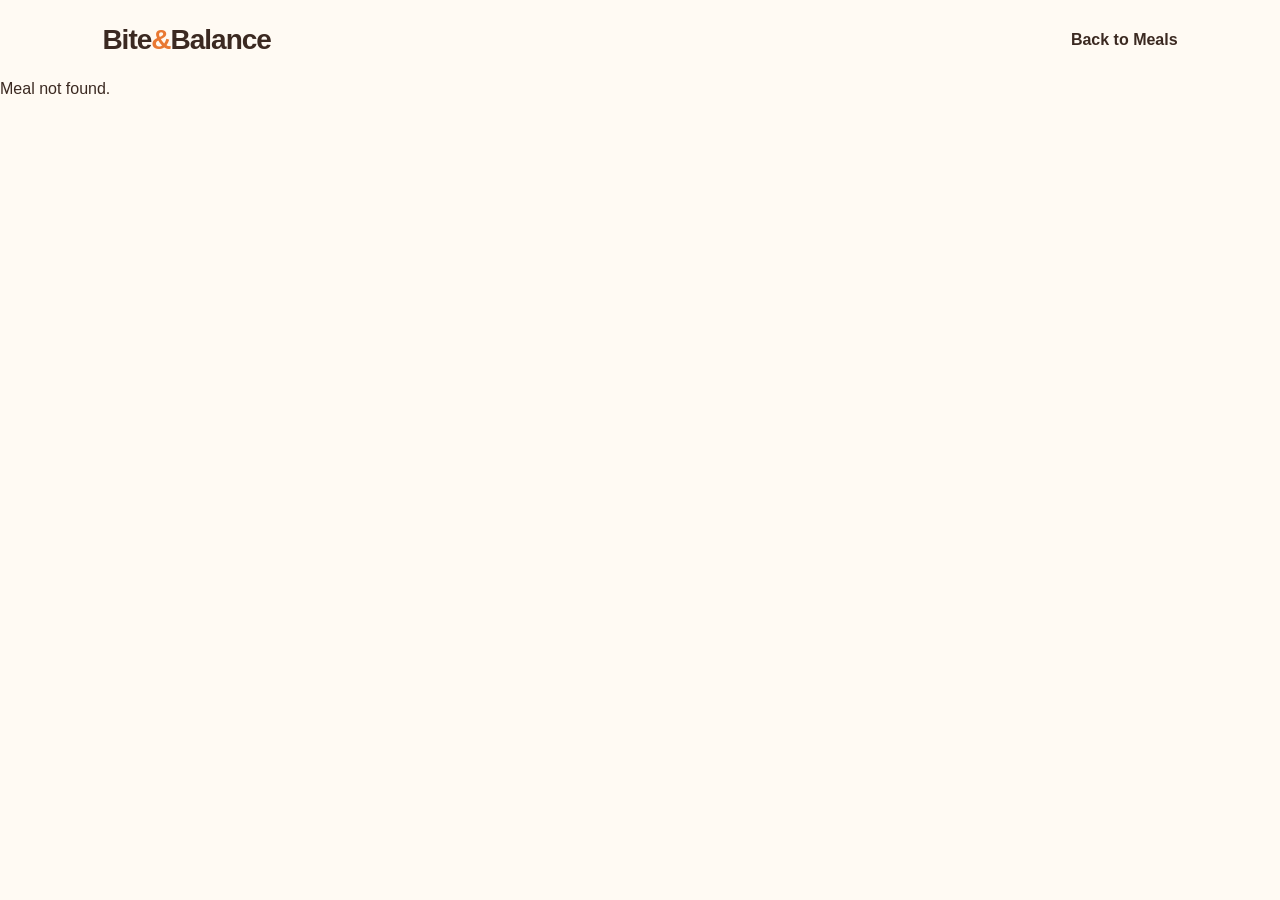
==== meal.html @ 7eb6cbd8 "Add files via upload" ====
<!DOCTYPE html>
<html lang="en">

<head>
    <meta charset="UTF-8">
    <meta name="viewport" content="width=device-width, initial-scale=1.0">

    <title>Bite&Balance - Meal</title>

    <link rel="stylesheet" href="style.css">
</head>

<body>

    <header class="navbar">

        <div class="logo">
            Bite<span>&</span>Balance
        </div>

        <a href="results.html" class="home-link">
            Back to Meals
        </a>

    </header>


    <main class="meal-details">

        <div id="mealContent">

            <p>Loading meal...</p>

        </div>

    </main>


    <script src="script.js"></script>

</body>

</html>
---- style.css ----
* {
    margin: 0;
    padding: 0;
    box-sizing: border-box;
}

body {
    font-family: Arial, sans-serif;
    background: #fffaf3;
    color: #3b2921;
}


/* =========================
   NAVBAR
========================= */

.navbar {
    height: 80px;
    padding: 0 8%;
    display: flex;
    align-items: center;
    justify-content: space-between;
    background: #fffaf3;
}

.logo {
    font-size: 28px;
    font-weight: bold;
    letter-spacing: -1px;
}

.logo span {
    color: #e97832;
}

.home-link {
    text-decoration: none;
    color: #3b2921;
    font-weight: bold;
}


/* =========================
   HOME PAGE
========================= */

.hero {
    min-height: calc(100vh - 80px);
    display: flex;
    align-items: center;
    justify-content: space-between;
    padding: 5% 10%;
    overflow: hidden;
}

.hero-content {
    max-width: 650px;
    z-index: 2;
}

.small-title {
    color: #e97832;
    font-size: 13px;
    font-weight: bold;
    letter-spacing: 3px;
    margin-bottom: 20px;
}

.hero h1 {
    font-size: 70px;
    line-height: 1.05;
    margin-bottom: 25px;
}

.hero h1 span {
    color: #e97832;
}

.description {
    font-size: 18px;
    line-height: 1.7;
    color: #77655c;
    max-width: 500px;
    margin-bottom: 35px;
}


/* =========================
   SEARCH
========================= */

.search-box {
    display: flex;
    width: 100%;
    max-width: 570px;
    background: white;
    padding: 7px;
    border-radius: 50px;
    box-shadow: 0 10px 30px rgba(80, 50, 30, 0.12);
}

.search-box input {
    flex: 1;
    border: none;
    outline: none;
    padding: 17px 22px;
    font-size: 16px;
    background: transparent;
}

.search-box button {
    border: none;
    background: #e97832;
    color: white;
    padding: 0 30px;
    border-radius: 40px;
    font-size: 16px;
    font-weight: bold;
    cursor: pointer;
    transition: 0.3s;
}

.search-box button:hover {
    background: #c95d20;
    transform: translateY(-1px);
}

.error-message {
    color: #c94c3c;
    margin-top: 15px;
}


/* =========================
   DECORATION
========================= */

.hero-decoration {
    position: relative;
    width: 350px;
    height: 350px;
    display: flex;
    align-items: center;
    justify-content: center;
}

.circle {
    position: absolute;
    width: 320px;
    height: 320px;
    background: #f8d7b5;
    border-radius: 50%;
}

.food-symbol {
    position: relative;
    font-size: 120px;
}


/* =========================
   RESULTS PAGE
========================= */

.results-container {
    padding: 50px 8%;
}

.results-header {
    text-align: center;
    margin-bottom: 50px;
}

.results-header h1 {
    font-size: 45px;
    margin-bottom: 12px;
}

.results-header p:last-child {
    color: #77655c;
}


/* =========================
   MEALS GRID
========================= */

.meals-grid {
    display: grid;
    grid-template-columns: repeat(3, 1fr);
    gap: 28px;
}

.meal-card {
    background: white;
    border-radius: 22px;
    overflow: hidden;
    box-shadow: 0 8px 25px rgba(80, 50, 30, 0.10);
    transition: 0.3s;
}

.meal-card:hover {
    transform: translateY(-7px);
    box-shadow: 0 15px 35px rgba(80, 50, 30, 0.16);
}

.meal-card img {
    width: 100%;
    height: 220px;
    object-fit: cover;
}

.meal-info {
    padding: 22px;
}

.meal-info h2 {
    font-size: 21px;
    margin-bottom: 10px;
}

.meal-info p {
    color: #806e65;
    margin-bottom: 18px;
    line-height: 1.5;
}

.meal-info button {
    border: none;
    background: #e97832;
    color: white;
    padding: 11px 20px;
    border-radius: 25px;
    cursor: pointer;
    font-weight: bold;
}

.meal-info button:hover {
    background: #c95d20;
}


/* =========================
   RESPONSIVE
========================= */

@media (max-width: 900px) {

    .hero {
        flex-direction: column;
        text-align: center;
        gap: 50px;
    }

    .description {
        margin-left: auto;
        margin-right: auto;
    }

    .search-box {
        margin: auto;
    }

    .meals-grid {
        grid-template-columns: repeat(2, 1fr);
    }
}


@media (max-width: 600px) {

    .hero h1 {
        font-size: 45px;
    }

    .hero-decoration {
        width: 250px;
        height: 250px;
    }

    .circle {
        width: 230px;
        height: 230px;
    }

    .food-symbol {
        font-size: 80px;
    }

    .meals-grid {
        grid-template-columns: 1fr;
    }

    .search-box {
        flex-direction: column;
        background: transparent;
        box-shadow: none;
        gap: 10px;
    }

    .search-box input {
        background: white;
        border-radius: 40px;
    }

    .search-box button {
        height: 50px;
    }
}
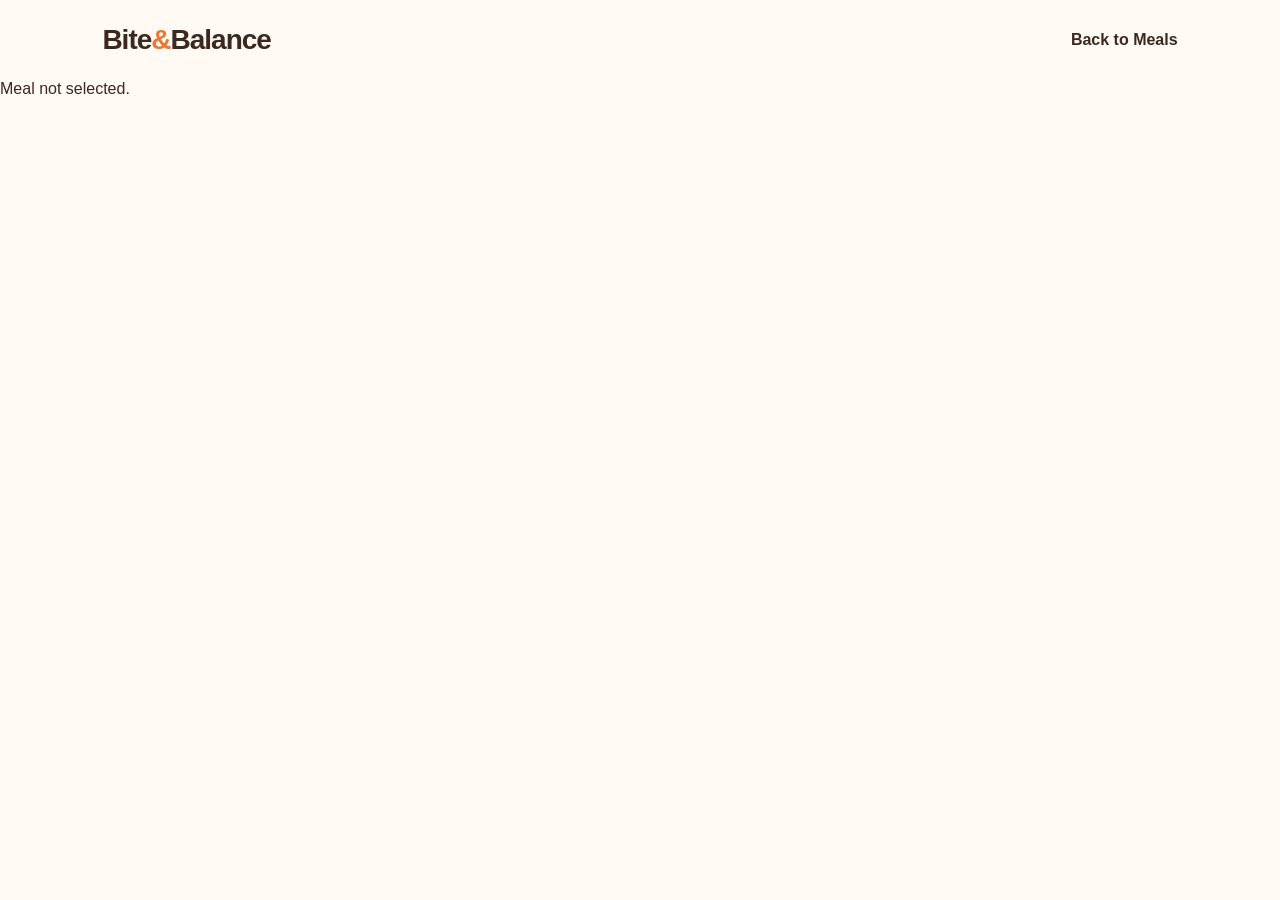
==== commit 4ec81a29: "Update meal.html" ====
--- a/meal.html
+++ b/meal.html
@@ -40,4 +40,11 @@
 
 </body>
 
-</html>+</html>
+
+
+    <script src="script.js"></script>
+
+</body>
+
+</html>
